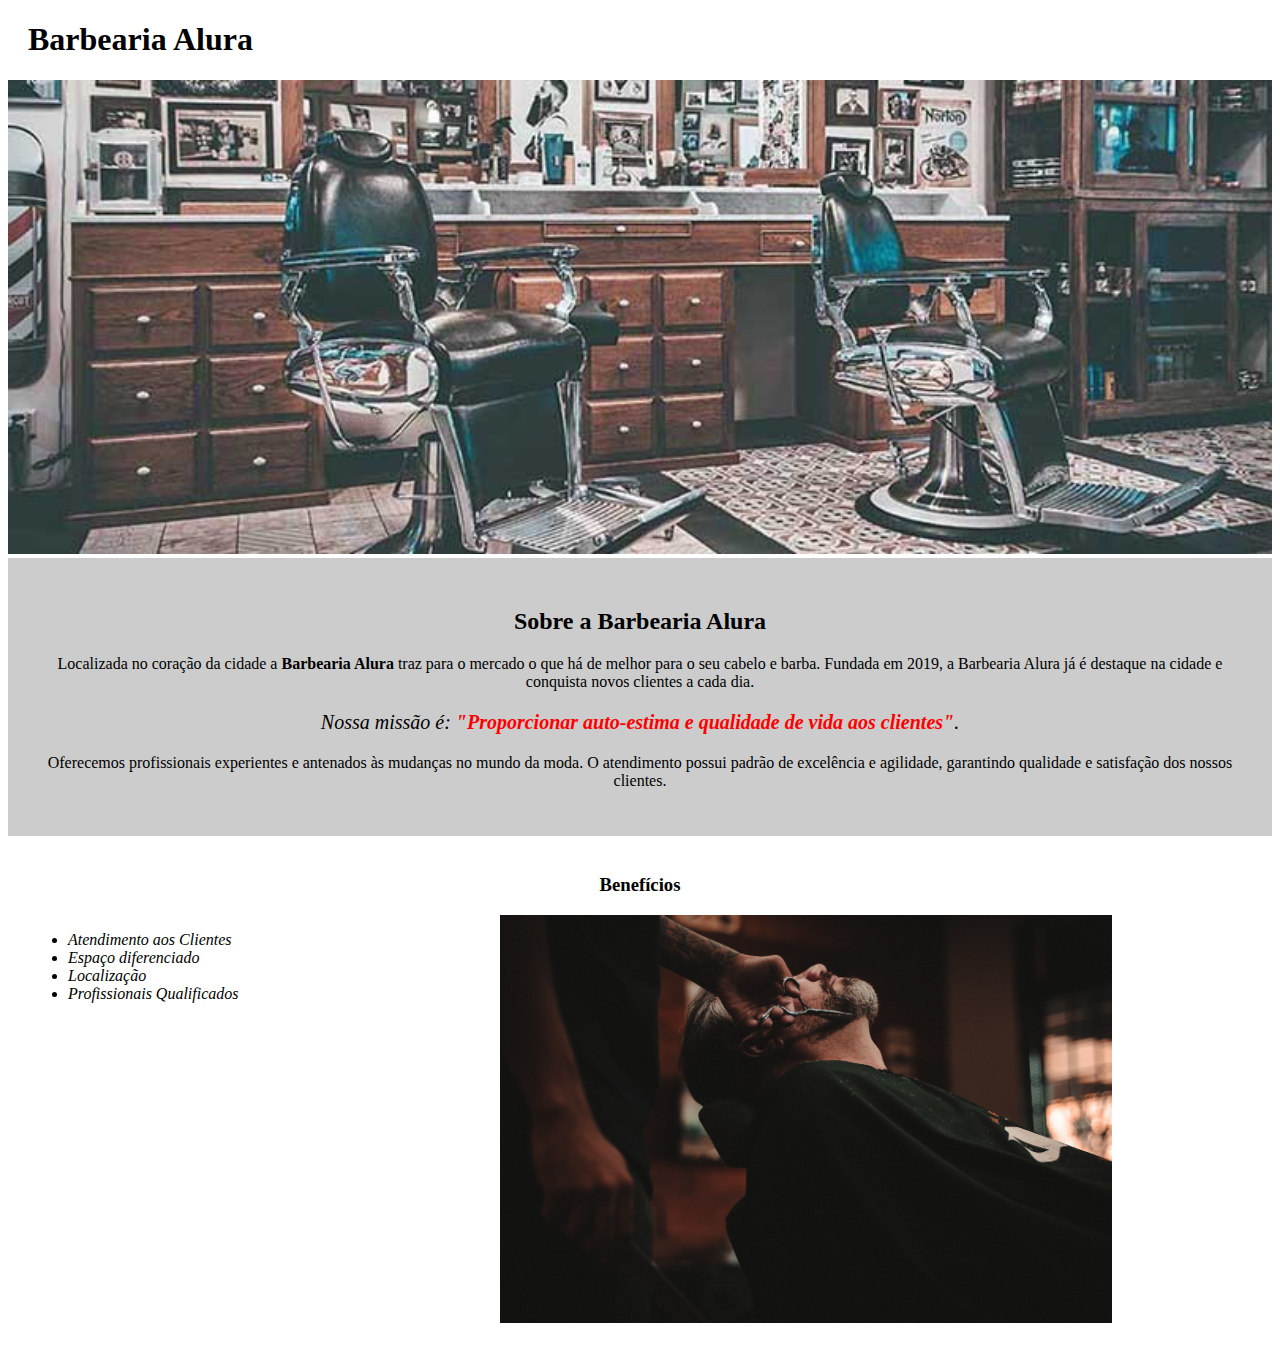
==== index.html @ 3ac24208 "Primeiro Update" ====
<!DOCTYPE html>
<html lang="pt-br">
	<head>
		<meta charset="UTF-8">
		<title>Barbearia Alura</title>
		<link rel="stylesheet" href="style.css">
	</head>

	<body>
		<header>
			<h1 class="titulo-principal">Barbearia Alura</h1>
		</header>
		<img id="banner" src="banner.jpg">
		<div class="principal">
			<h2 class="titulo-centralizado">Sobre a Barbearia Alura</h2>
	 
			<p>Localizada no coração da cidade a <strong>Barbearia Alura</strong> traz para o mercado o que há de melhor para o seu cabelo e barba. Fundada em 2019, a Barbearia Alura já é destaque na cidade e conquista novos clientes a cada dia.</p>

			<p id="missao"><em>Nossa missão é: <strong>"Proporcionar auto-estima e qualidade de vida aos clientes"</strong>.</em></p>

			<p>Oferecemos profissionais experientes e antenados às mudanças no mundo da moda. O atendimento possui padrão de excelência e agilidade, garantindo qualidade e satisfação dos nossos clientes.</p>
		</div>

		<div class="beneficios">
			<h3 class="titulo-centralizado">Benefícios</h3>

			<ul>
				<li class="itens">Atendimento aos Clientes</li>
				<li class="itens">Espaço diferenciado</li>
				<li class="itens">Localização</li>
				<li class="itens">Profissionais Qualificados</li>
			</ul>

			<img src="beneficios.jpg" class="imagembeneficios">
		</div>
	</body>
</html>
---- style.css ----
#banner {
	width:100%;
}

.principal{
	background: #CCCCCC;
	padding: 30px;
}

.titulo-principal {
	padding-left: 20px;
}

.titulo-centralizado {
	text-align: center
}

p {
	text-align: center;
}

#missao {
	font-size: 20px
}

em strong {
	color: #FF0000;
}

.itens {
	font-style: italic
}

.beneficios {
	background: #FFFFFF;
	padding: 20px;
}

ul {
	display: inline-block;
	vertical-align: top;
	width: 20%;
	margin-right: 15%;
}

.imagembeneficios {
	width: 50%;
}
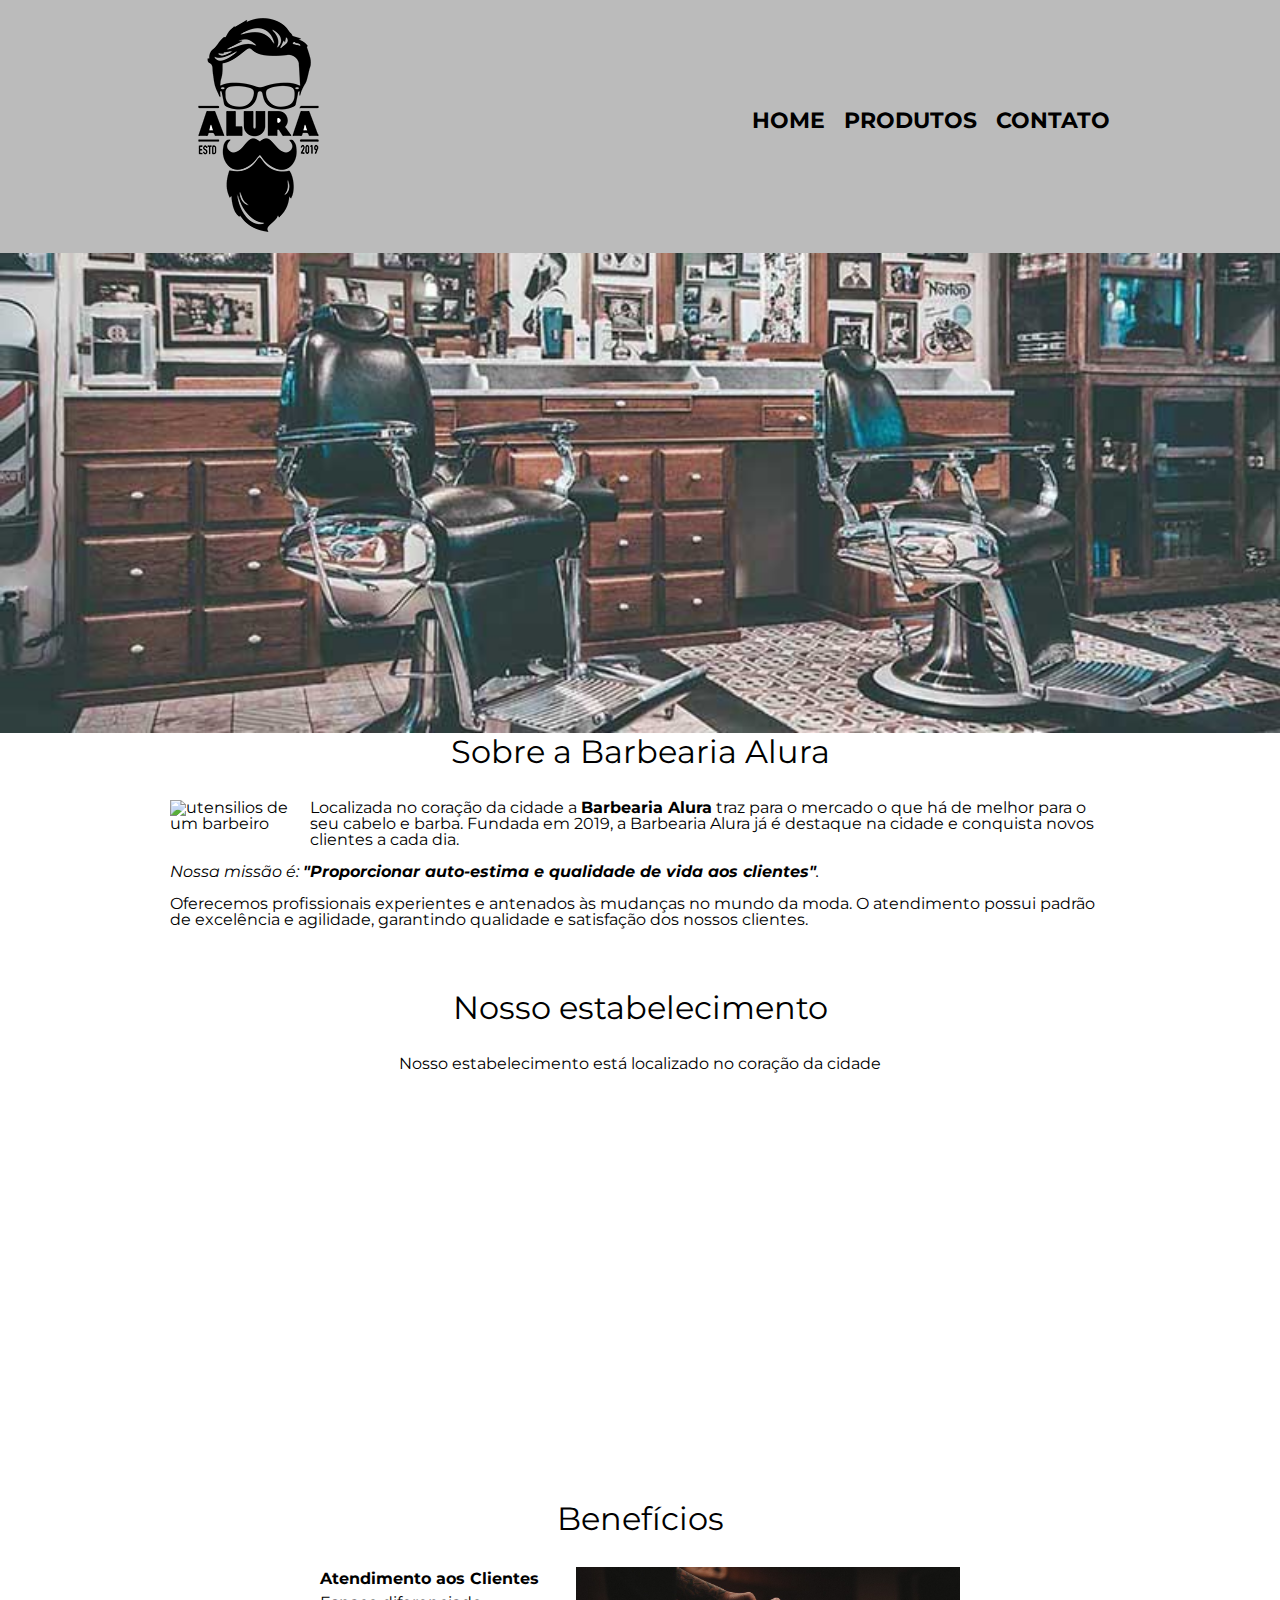
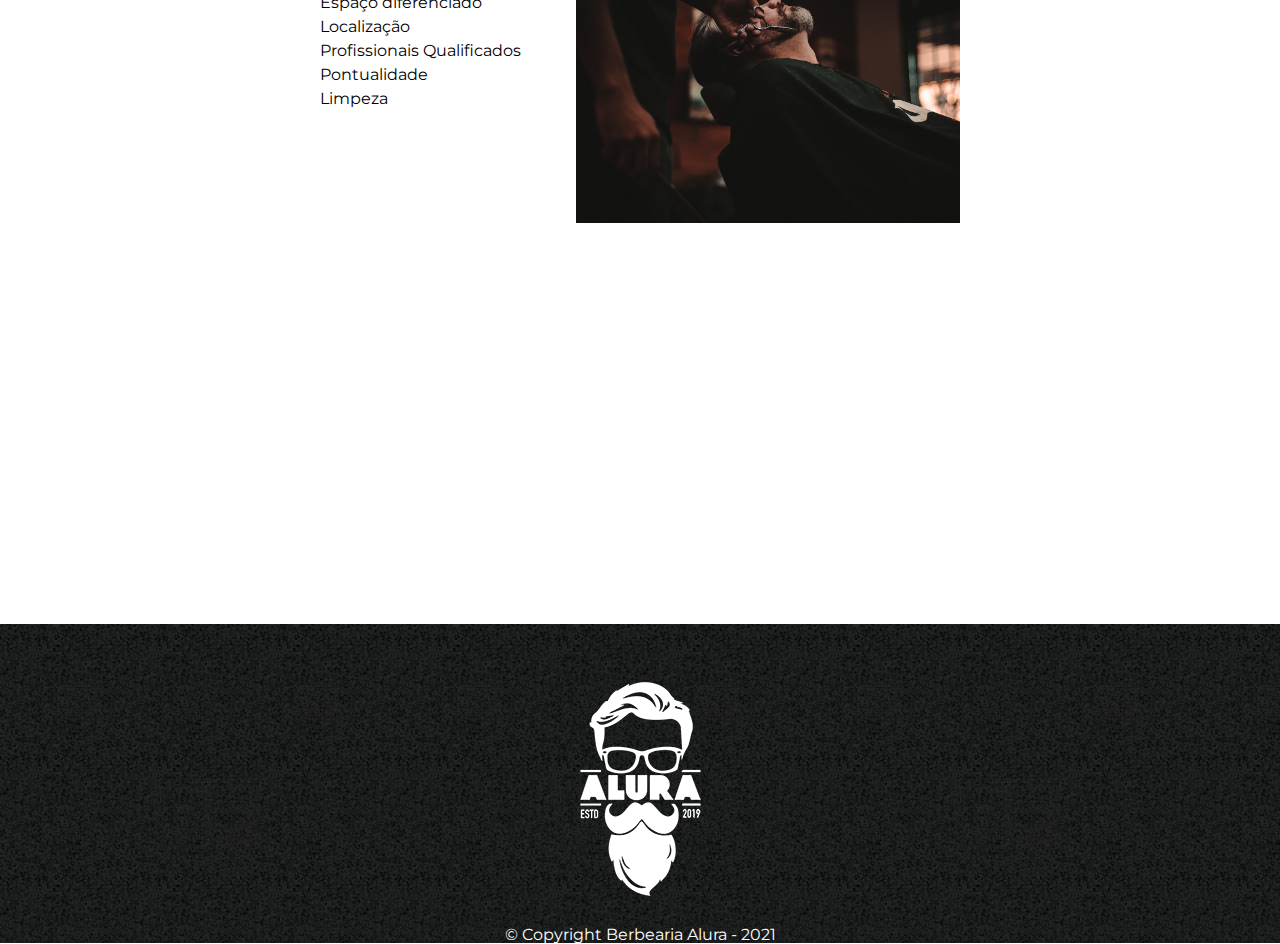
==== commit ad5d09fd: "Atualizando página home" ====
--- a/index.html
+++ b/index.html
@@ -4,34 +4,71 @@
 		<meta charset="UTF-8">
 		<title>Barbearia Alura</title>
 		<link rel="stylesheet" href="style.css">
+		<link rel="stylesheet" href="reset.css">
+		<link rel="preconnect" href="https://fonts.gstatic.com">
+		<link href="https://fonts.googleapis.com/css2?family=Montserrat&display=swap" rel="stylesheet">
+
 	</head>
 
 	<body>
 		<header>
-			<h1 class="titulo-principal">Barbearia Alura</h1>
+			<div class="caixa">
+				<h1><img src="imagens/logo.png"></h1>
+				<nav>
+					<ul>
+						<li><a href="index.html">Home</a></li>
+						<li><a href="produtos.html">Produtos</a></li>
+						<li><a href="contato.html">Contato</a></li>
+					</ul>
+				</nav>
+			</div>
 		</header>
-		<img id="banner" src="banner.jpg">
-		<div class="principal">
-			<h2 class="titulo-centralizado">Sobre a Barbearia Alura</h2>
-	 
-			<p>Localizada no coração da cidade a <strong>Barbearia Alura</strong> traz para o mercado o que há de melhor para o seu cabelo e barba. Fundada em 2019, a Barbearia Alura já é destaque na cidade e conquista novos clientes a cada dia.</p>
 
-			<p id="missao"><em>Nossa missão é: <strong>"Proporcionar auto-estima e qualidade de vida aos clientes"</strong>.</em></p>
+		<img class="banner" src="banner.jpg">
+		<main class="main-home">
+			
+			<section class="principal">
+				<h2 class="titulo-principal">Sobre a Barbearia Alura</h2>
 
-			<p>Oferecemos profissionais experientes e antenados às mudanças no mundo da moda. O atendimento possui padrão de excelência e agilidade, garantindo qualidade e satisfação dos nossos clientes.</p>
-		</div>
+				<img src="imagens/utensilios.jpg" class="utensilios" alt="utensilios de um barbeiro">
+		 
+				<p>Localizada no coração da cidade a <strong>Barbearia Alura</strong> traz para o mercado o que há de melhor para o seu cabelo e barba. Fundada em 2019, a Barbearia Alura já é destaque na cidade e conquista novos clientes a cada dia.</p>
 
-		<div class="beneficios">
-			<h3 class="titulo-centralizado">Benefícios</h3>
+				<p id="missao"><em>Nossa missão é: <strong>"Proporcionar auto-estima e qualidade de vida aos clientes"</strong>.</em></p>
 
-			<ul>
-				<li class="itens">Atendimento aos Clientes</li>
-				<li class="itens">Espaço diferenciado</li>
-				<li class="itens">Localização</li>
-				<li class="itens">Profissionais Qualificados</li>
-			</ul>
+				<p>Oferecemos profissionais experientes e antenados às mudanças no mundo da moda. O atendimento possui padrão de excelência e agilidade, garantindo qualidade e satisfação dos nossos clientes.</p>
+			</section>
 
-			<img src="beneficios.jpg" class="imagembeneficios">
-		</div>
+			<section class="mapa">
+				<h3 class="titulo-principal">Nosso estabelecimento</h3>
+				<p>Nosso estabelecimento está localizado no coração da cidade</p>
+				<iframe src="https://www.google.com/maps/embed?pb=!1m18!1m12!1m3!1d234080.77710388706!2d-46.580251803471704!3d-23.55004300396631!2m3!1f0!2f0!3f0!3m2!1i1024!2i768!4f13.1!3m3!1m2!1s0x94ce5a2b2ed7f3a1%3A0xab35da2f5ca62674!2sCaelum%20-%20Escola%20de%20Tecnologia!5e0!3m2!1spt-BR!2sbr!4v1612257513191!5m2!1spt-BR!2sbr" width="100%" height="300" frameborder="0" style="border:0;" allowfullscreen="" aria-hidden="false" tabindex="0"></iframe>
+				
+			</section>
+
+			<section class="beneficios">
+				<h3 class="titulo-principal">Benefícios</h3>
+				<div class="conteudo-beneficios">
+					<ul class="lista-beneficios">
+						<li class="itens">Atendimento aos Clientes</li>
+						<li class="itens">Espaço diferenciado</li>
+						<li class="itens">Localização</li>
+						<li class="itens">Profissionais Qualificados</li>
+						<li class="itens">Pontualidade</li>
+						<li class="itens">Limpeza</li>
+					</ul><img src="beneficios.jpg" class="imagem-beneficios">
+				</div>
+				<div class="video-home">
+					<iframe width="560" height="315" src="https://www.youtube.com/embed/wcVVXUV0YUY" frameborder="0" allow="accelerometer; autoplay; encrypted-media; gyroscope; picture-in-picture" allowfullscreen></iframe>
+				</div>
+
+			</section>
+		</main>
+
+		<footer>
+			<img src="imagens/logo-branco.png">
+			<p class="copyright">&copy; Copyright Berbearia Alura - 2021</p>
+		</footer>
+
 	</body>
 </html>--- a/style.css
+++ b/style.css
@@ -1,48 +1,278 @@
-#banner {
-	width:100%;
-}
-
-.principal{
-	background: #CCCCCC;
-	padding: 30px;
-}
-
-.titulo-principal {
-	padding-left: 20px;
-}
-
-.titulo-centralizado {
-	text-align: center
-}
-
-p {
-	text-align: center;
-}
-
-#missao {
-	font-size: 20px
-}
-
-em strong {
-	color: #FF0000;
-}
-
-.itens {
-	font-style: italic
-}
-
-.beneficios {
-	background: #FFFFFF;
-	padding: 20px;
-}
-
-ul {
+body{
+
+	font-family: 'Montserrat' !important;
+}
+
+header{
+
+	background-color: #bbbbbb;
+	padding: 20px 0;
+}
+
+nav {
+
+	position: absolute;
+	right: 0;
+	top: 110px;
+}
+
+nav li {
+
+	display: inline;
+	margin: 0 0 0 15px;
+}
+
+nav a {
+
+	text-transform: uppercase;
+	color: black;
+	font-weight: bold;
+	font-size: 22px;
+	text-decoration: none;
+}
+
+.caixa{
+
+	position: relative;
+	width: 940px;
+	margin: 0 auto;
+}
+
+.produtos li {
+
+	display: inline-block;
+	text-align: center;
+	width: 30%;
+	vertical-align: top;
+	margin: 0 1.5%;
+	padding: 30px 20px;
+	box-sizing: border-box;
+	border: solid black 2px;
+	border-radius: 10px;
+
+}
+
+.produtos {
+
+	width: 940px;
+	margin: 0 auto;
+	padding: 50px 0;
+}
+
+.produtos h2{
+
+	font-size: 30px;
+	font-weight: bold;
+}
+
+.produto-descricao{
+
+	font-size: 18px;
+}
+
+.produto-preco{
+
+	font-size: 22px;
+	font-weight: bold;
+	margin-top: 10px;
+}
+
+nav a:hover{
+
+	color: #c78c19;
+	text-decoration: underline;
+
+}
+
+.produtos li:hover{
+
+	border-color: #c78c19;
+}
+
+.produtos li:active{
+
+	border-color: #088c19;
+}
+
+.produtos li:hover h2{
+
+	font-size: 34px;
+}
+
+footer{
+
+	text-align: center;
+	background: url(imagens/bg.jpg);
+}
+
+footer img {
+
+	padding: 40px 0 10px 0;
+}
+
+footer .copyright{
+
+	color: white;
+}
+
+main{
+
+	width: 940px;
+	margin: 0 auto;
+}
+
+main form{
+
+	margin: 40px 0;
+}
+
+form label, form legend {
+
+	display: block;
+	font-size: 20px;
+	margin:0 0 10px;
+}
+
+.input-padrao {
+
+	display: block;
+	margin: 0 0 20px;
+	padding: 10px 25px;
+	width: 50%;
+}
+
+.ck-box{
+
+	margin: 20px 0;
+}
+
+.enviar{
+
+	width: 40%;
+	padding: 15px 0;
+	background-color: orange;
+	color: white;
+	font-weight: bold;
+	font-size: 18px;
+	border:none;
+	border-radius: 5px;
+	transition: 1s all;
+	cursor: pointer;
+}
+
+.enviar:hover{
+
+	background-color: darkorange;
+	transform: scale(1.2);
+}
+
+main table{
+
+	margin: 20px 0 40px;
+}
+
+thead {
+
+	background-color: #555555;
+	color: white;
+	font-weight: bold;
+}
+
+table td, table th{
+
+	border:1px solid black;
+	padding: 15px 8px;
+}
+
+/*CSS Página Home*/
+
+.banner{
+
+	width: 100%;
+}
+
+.titulo-principal{
+	text-align: center;
+	font-size: 2em;
+	margin: 0 0 1em;
+	clear: left;
+
+}
+
+.principal p {
+
+	margin: 0 0 1em;
+}
+
+.principal strong{
+
+	font-weight: bold;
+}
+
+.principal em {
+
+	font-style: italic;
+}
+
+.conteudo-beneficios{
+
+	width: 640px;
+	margin: 0 auto;
+}
+
+.lista-beneficios{
+
+	width: 40%;
 	display: inline-block;
 	vertical-align: top;
-	width: 20%;
-	margin-right: 15%;
-}
-
-.imagembeneficios {
-	width: 50%;
-}+}
+
+.itens {
+
+	line-height: 1.5;
+}
+
+.itens:first-child{
+
+	font-weight: bold;
+}
+
+.beneficios{
+
+	padding: 3em 0;
+}
+
+.imagem-beneficios{
+
+	width: 60%;
+}
+
+.utensilios{
+
+	width: 120px;
+	float: left;
+	margin: 0 20px 20px 0;
+}
+
+.mapa{
+
+	padding: 3em 0;
+}
+
+.mapa p{
+
+	margin: 0 0 2em;
+	text-align: center;
+}
+
+.video-home{
+	width: 560px;
+	margin: 1em auto;
+}
+
+
+
+
+
+
+
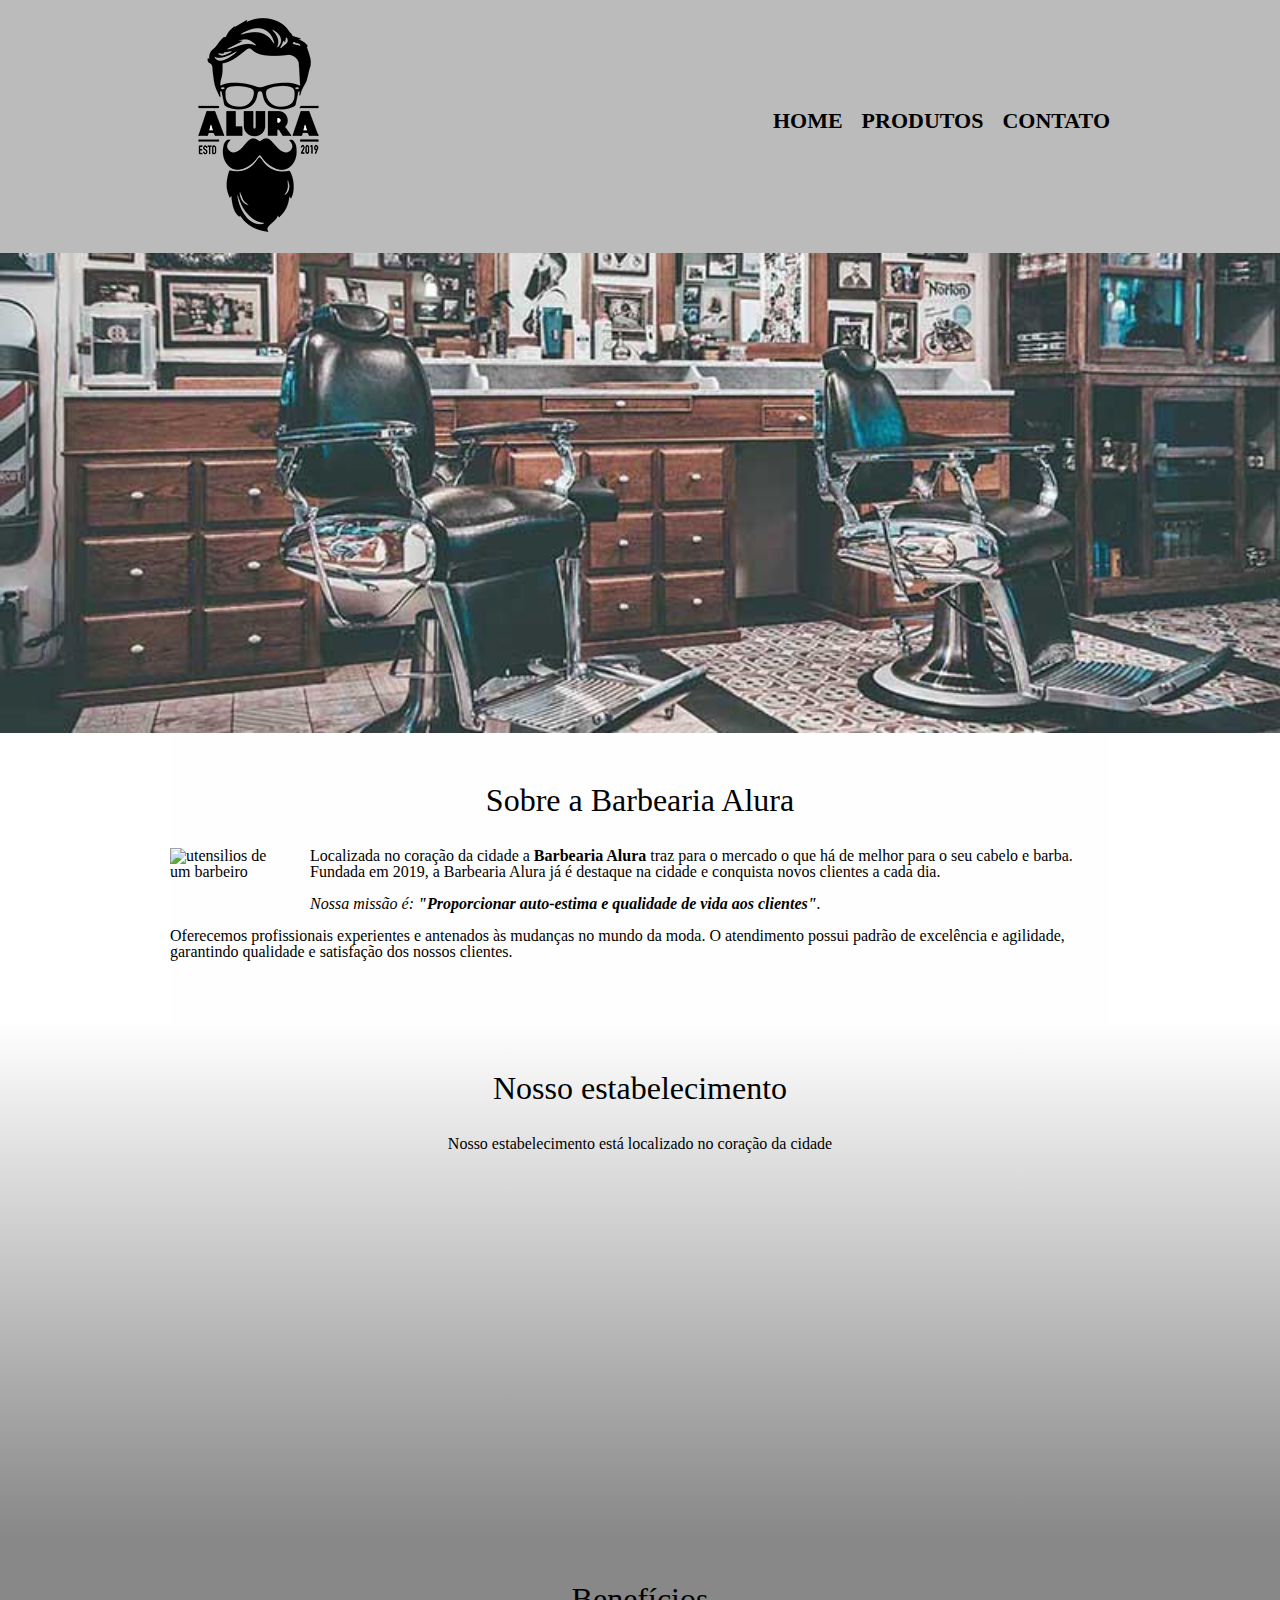
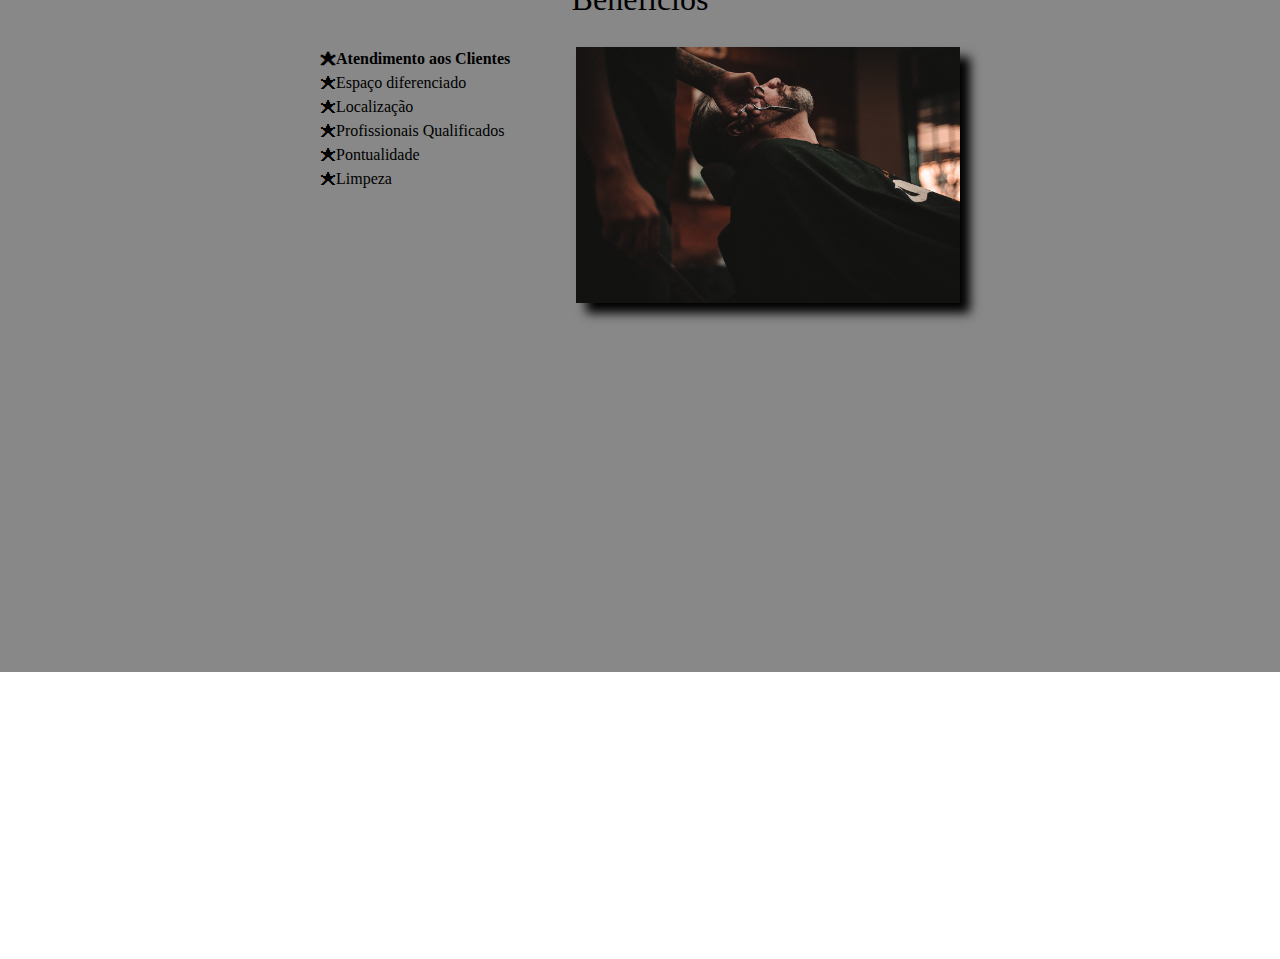
==== commit e3918a7d: "Adicionando responsividade na home e outros detalhes de CSS" ====
--- a/index.html
+++ b/index.html
@@ -2,6 +2,7 @@
 <html lang="pt-br">
 	<head>
 		<meta charset="UTF-8">
+		<meta name="viewport" content="width=device-width">
 		<title>Barbearia Alura</title>
 		<link rel="stylesheet" href="style.css">
 		<link rel="stylesheet" href="reset.css">
@@ -42,7 +43,9 @@
 			<section class="mapa">
 				<h3 class="titulo-principal">Nosso estabelecimento</h3>
 				<p>Nosso estabelecimento está localizado no coração da cidade</p>
-				<iframe src="https://www.google.com/maps/embed?pb=!1m18!1m12!1m3!1d234080.77710388706!2d-46.580251803471704!3d-23.55004300396631!2m3!1f0!2f0!3f0!3m2!1i1024!2i768!4f13.1!3m3!1m2!1s0x94ce5a2b2ed7f3a1%3A0xab35da2f5ca62674!2sCaelum%20-%20Escola%20de%20Tecnologia!5e0!3m2!1spt-BR!2sbr!4v1612257513191!5m2!1spt-BR!2sbr" width="100%" height="300" frameborder="0" style="border:0;" allowfullscreen="" aria-hidden="false" tabindex="0"></iframe>
+				<div class="mapa-conteudo">
+					<iframe src="https://www.google.com/maps/embed?pb=!1m18!1m12!1m3!1d234080.77710388706!2d-46.580251803471704!3d-23.55004300396631!2m3!1f0!2f0!3f0!3m2!1i1024!2i768!4f13.1!3m3!1m2!1s0x94ce5a2b2ed7f3a1%3A0xab35da2f5ca62674!2sCaelum%20-%20Escola%20de%20Tecnologia!5e0!3m2!1spt-BR!2sbr!4v1612257513191!5m2!1spt-BR!2sbr" width="100%" height="300" frameborder="0" style="border:0;" allowfullscreen="" aria-hidden="false" tabindex="0"></iframe>
+				</div>
 				
 			</section>
 
@@ -59,7 +62,7 @@
 					</ul><img src="beneficios.jpg" class="imagem-beneficios">
 				</div>
 				<div class="video-home">
-					<iframe width="560" height="315" src="https://www.youtube.com/embed/wcVVXUV0YUY" frameborder="0" allow="accelerometer; autoplay; encrypted-media; gyroscope; picture-in-picture" allowfullscreen></iframe>
+					<iframe width="100%" height="315" src="https://www.youtube.com/embed/wcVVXUV0YUY" frameborder="0" allow="accelerometer; autoplay; encrypted-media; gyroscope; picture-in-picture" allowfullscreen></iframe>
 				</div>
 
 			</section>
--- a/style.css
+++ b/style.css
@@ -1,45 +1,49 @@
-body{
-
-	font-family: 'Montserrat' !important;
-}
-
-header{
-
-	background-color: #bbbbbb;
+body {
+	font-family: 'Montserrat', sans-serif;
+}
+
+header {
+	background: #BBBBBB;
 	padding: 20px 0;
 }
 
+.caixa {
+	position: relative;
+	width: 940px;
+	margin: 0 auto;
+}
+
 nav {
-
 	position: absolute;
+	top: 110px;
 	right: 0;
-	top: 110px;
 }
 
 nav li {
-
 	display: inline;
 	margin: 0 0 0 15px;
 }
 
 nav a {
-
 	text-transform: uppercase;
-	color: black;
+	color: #000000;
 	font-weight: bold;
 	font-size: 22px;
 	text-decoration: none;
 }
 
-.caixa{
-
-	position: relative;
-	width: 940px;
-	margin: 0 auto;
+nav a:hover {
+	color: #C78C19;
+	text-decoration: underline;
+}
+
+.produtos {
+	width: 940px;
+	margin: 0 auto;
+	padding: 50px 0;
 }
 
 .produtos li {
-
 	display: inline-block;
 	text-align: center;
 	width: 30%;
@@ -47,232 +51,223 @@
 	margin: 0 1.5%;
 	padding: 30px 20px;
 	box-sizing: border-box;
-	border: solid black 2px;
+	border: 2px solid #000000;
 	border-radius: 10px;
-
-}
-
-.produtos {
-
-	width: 940px;
-	margin: 0 auto;
-	padding: 50px 0;
-}
-
-.produtos h2{
-
+}
+
+.produtos li:hover {
+	border-color: #C78C19;
+}
+
+.produtos li:active {
+	border-color: #088C19;	
+}
+
+.produtos li:hover h2 {
+	font-size: 34px;
+}
+
+.produtos h2 {
 	font-size: 30px;
 	font-weight: bold;
 }
 
-.produto-descricao{
-
+.produto-descricao {
 	font-size: 18px;
 }
 
-.produto-preco{
-
+.produto-preco {
 	font-size: 22px;
 	font-weight: bold;
 	margin-top: 10px;
 }
 
-nav a:hover{
-
-	color: #c78c19;
-	text-decoration: underline;
-
-}
-
-.produtos li:hover{
-
-	border-color: #c78c19;
-}
-
-.produtos li:active{
-
-	border-color: #088c19;
-}
-
-.produtos li:hover h2{
-
-	font-size: 34px;
-}
-
-footer{
-
-	text-align: center;
-	background: url(imagens/bg.jpg);
-}
-
-footer img {
-
-	padding: 40px 0 10px 0;
-}
-
-footer .copyright{
-
-	color: white;
-}
-
-main{
-
-	width: 940px;
-	margin: 0 auto;
-}
-
-main form{
-
+footer {
+	text-align: center;
+	background: url("bg.jpg");
+	padding: 40px 0;
+}
+
+.copyright {
+	color: #FFFFFF;
+	font-size: 13px;
+	margin: 20px 0 0;
+}
+
+main {
+	
+}
+
+form {
 	margin: 40px 0;
 }
 
 form label, form legend {
-
-	display: block;
+	display:block;
 	font-size: 20px;
-	margin:0 0 10px;
+	margin: 0 0 10px;
 }
 
 .input-padrao {
-
 	display: block;
 	margin: 0 0 20px;
 	padding: 10px 25px;
 	width: 50%;
 }
 
-.ck-box{
-
+.checkbox {
 	margin: 20px 0;
 }
 
-.enviar{
-
-	width: 40%;
+.enviar {
+	width:40%;
 	padding: 15px 0;
-	background-color: orange;
+	background: orange;
 	color: white;
 	font-weight: bold;
 	font-size: 18px;
-	border:none;
+	border: none;
 	border-radius: 5px;
 	transition: 1s all;
 	cursor: pointer;
 }
 
-.enviar:hover{
-
-	background-color: darkorange;
+.enviar:hover {
+	background: darkorange;
 	transform: scale(1.2);
 }
 
-main table{
-
+table {
 	margin: 20px 0 40px;
 }
 
 thead {
-
-	background-color: #555555;
+	background: #555555;
 	color: white;
 	font-weight: bold;
 }
 
-table td, table th{
-
-	border:1px solid black;
-	padding: 15px 8px;
-}
-
-/*CSS Página Home*/
-
-.banner{
-
-	width: 100%;
-}
-
-.titulo-principal{
+td, th {
+	border: 1px solid #000000;
+	padding: 8px 15px;
+}
+
+
+/* css da página inicial */
+.banner {
+	width:100%;
+}
+
+.titulo-principal {
 	text-align: center;
 	font-size: 2em;
 	margin: 0 0 1em;
 	clear: left;
-
+}
+
+.principal {
+	padding: 3em 0;
+	background: #FEFEFE;
+	width: 940px;
+	margin: 0 auto;
 }
 
 .principal p {
-
 	margin: 0 0 1em;
 }
 
-.principal strong{
-
+.principal strong {
 	font-weight: bold;
 }
 
 .principal em {
-
 	font-style: italic;
 }
 
-.conteudo-beneficios{
-
+.utensilios {
+	width: 120px;
+	float: left;
+	margin: 0 20px 20px 0;
+}
+
+.mapa {
+	padding: 3em 0;
+	background: linear-gradient(#FEFEFE, #888888);
+}
+
+.mapa-conteudo {
+	width: 940px;
+	margin: 0 auto;
+}
+
+.mapa p {
+	margin: 0 0 2em;
+	text-align: center;
+}
+
+.beneficios {
+	padding: 3em 0;
+	background: #888888;
+}
+
+.conteudo-beneficios {
 	width: 640px;
 	margin: 0 auto;
 }
 
-.lista-beneficios{
-
+.lista-beneficios {
 	width: 40%;
 	display: inline-block;
 	vertical-align: top;
 }
 
 .itens {
-
 	line-height: 1.5;
 }
 
-.itens:first-child{
-
-	font-weight: bold;
-}
-
-.beneficios{
-
-	padding: 3em 0;
-}
-
-.imagem-beneficios{
-
+.itens:first-child {
+	font-weight: bold;
+}
+
+.itens:before {
+	content: "🟊";
+}
+
+.imagem-beneficios {
 	width: 60%;
-}
-
-.utensilios{
-
-	width: 120px;
-	float: left;
-	margin: 0 20px 20px 0;
-}
-
-.mapa{
-
-	padding: 3em 0;
-}
-
-.mapa p{
-
-	margin: 0 0 2em;
-	text-align: center;
-}
-
-.video-home{
+	opacity: 1;
+	transition: 400ms;
+	box-shadow: 10px 10px 10px 0 #000000;
+}
+
+.imagem-beneficios:hover {
+	opacity: 0.3;
+}
+
+.video {
 	width: 560px;
-	margin: 1em auto;
-}
-
-
-
-
-
-
-
+	margin: 2em auto;
+}
+
+@media screen and (max-width: 480px) {
+	.caixa, .principal, .conteudo-beneficios, .mapa-conteudo, .video {
+		width: auto;
+	}
+
+	h1, {
+		text-align: center;
+	}
+
+	nav {
+		position: static;
+	}
+
+	.lista-beneficios, .imagem-beneficios {
+		width: 100%;
+	}
+
+	.main-contato{
+
+		width: 100%;
+	}
+}